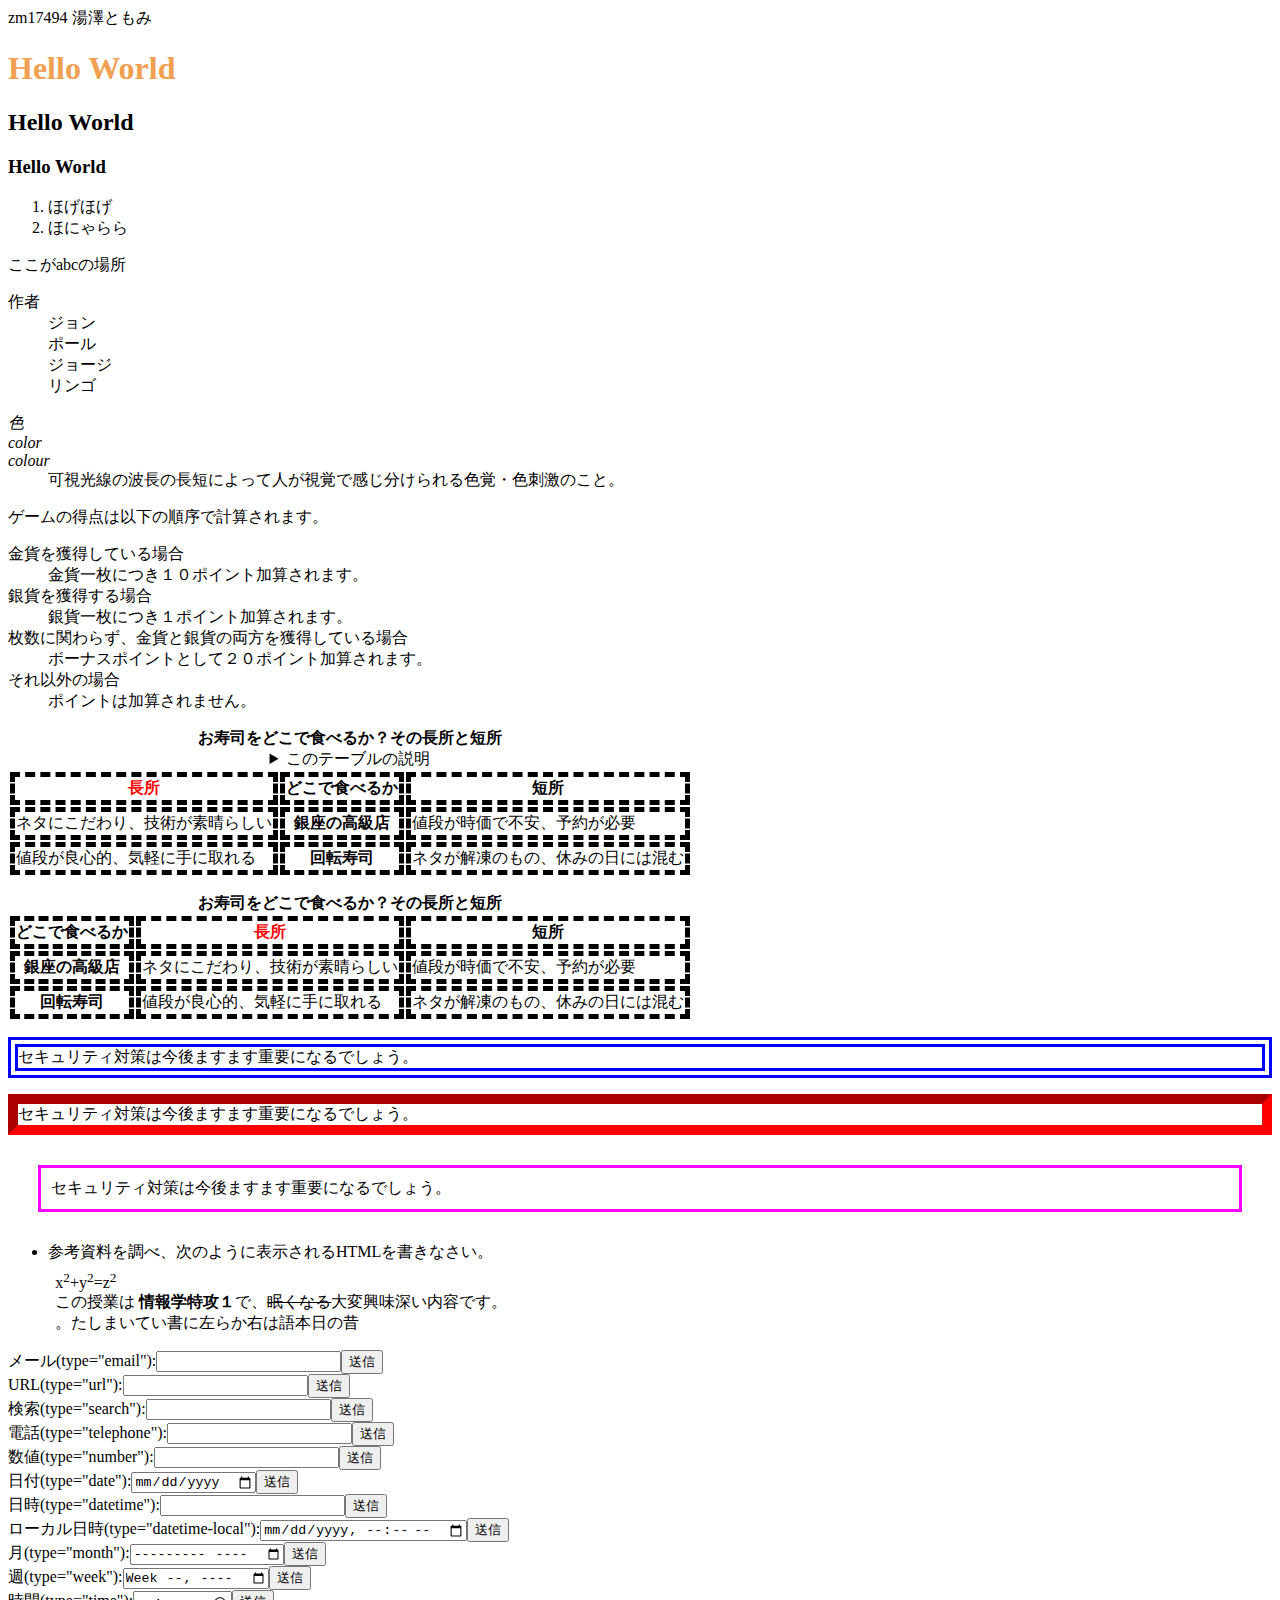
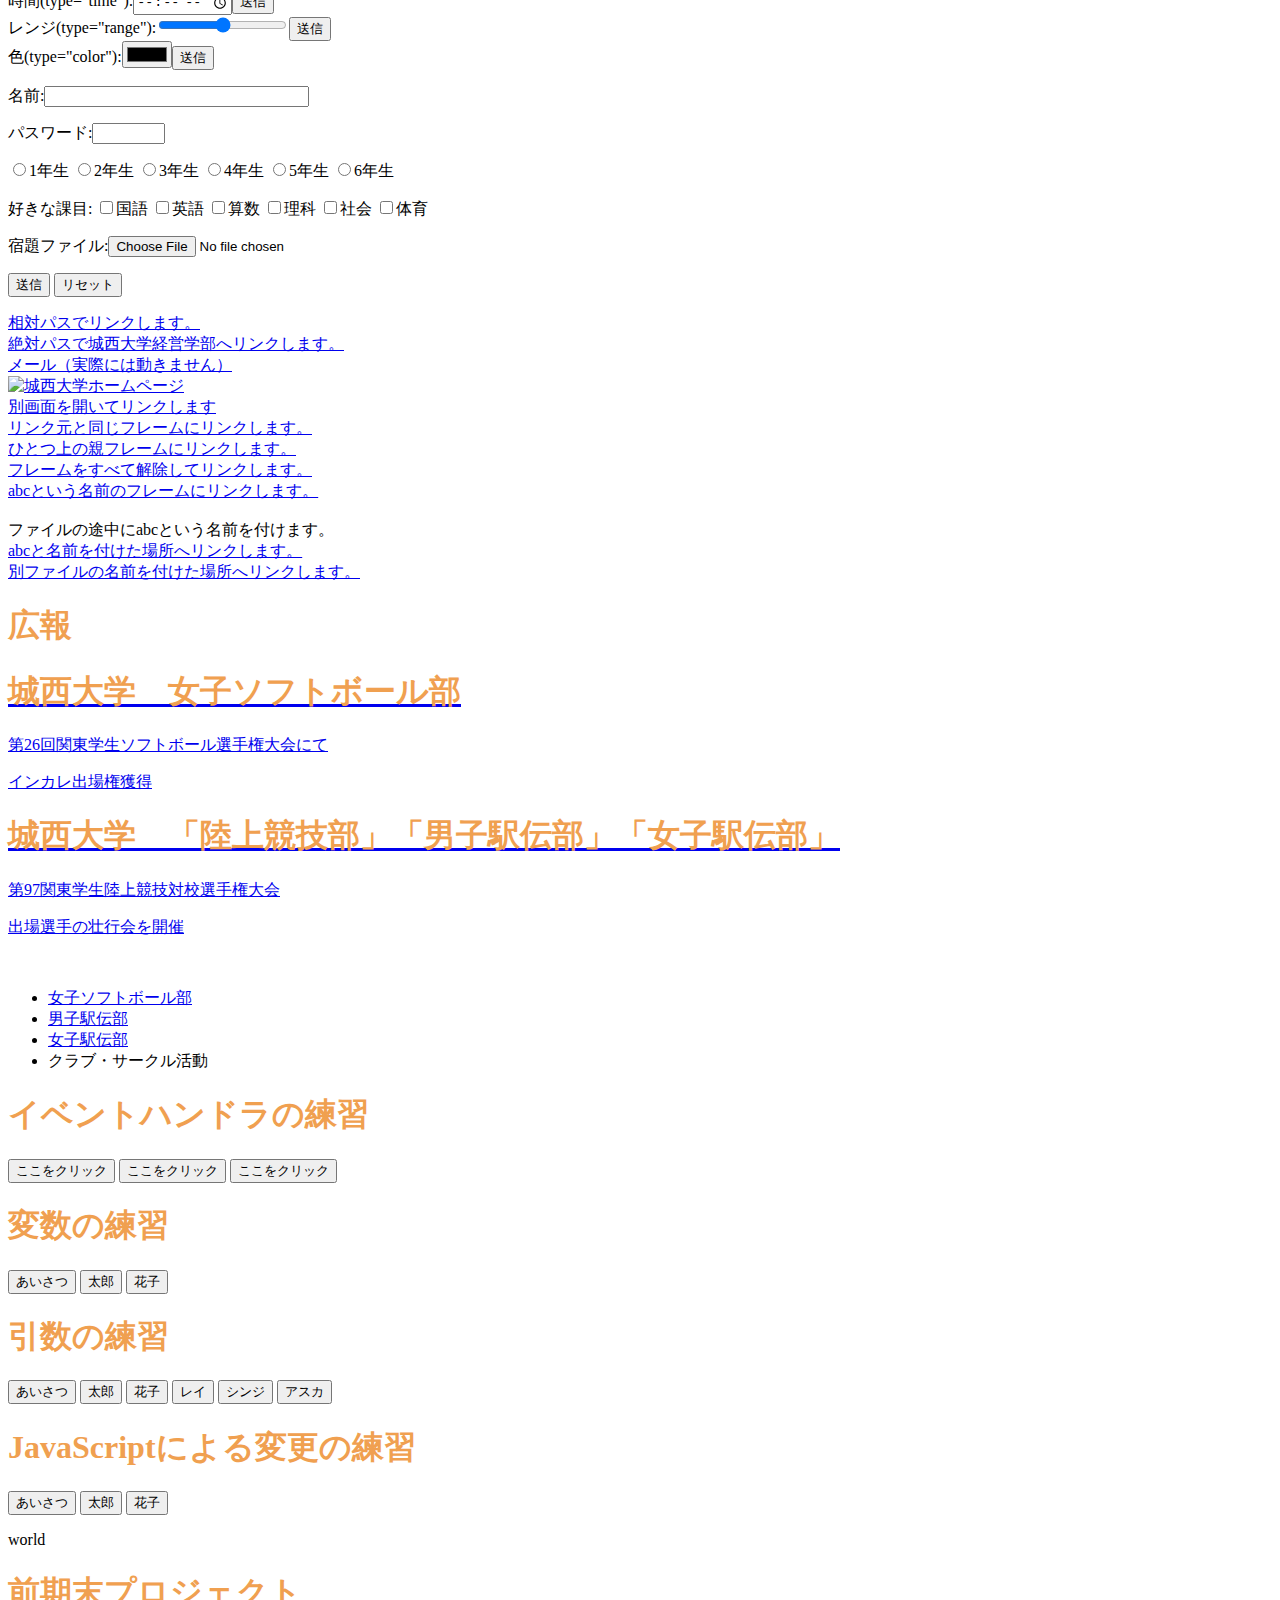
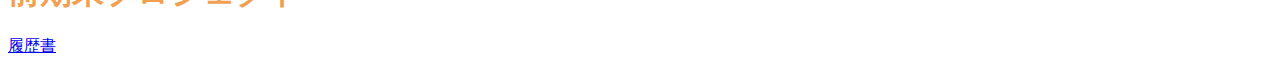
==== index.html @ f1ffbf4b "message" ====
<!DOCTYPE html>
<html lang="ja">

<head>
  
 
    <meta charset="UTF-8">
    zm17494 湯澤ともみ
  <title>web開発の練習１</title>
  <link rel="stylesheet" href="mystyle1.css">　<!--この行を追加 -->
<!--
  <script src="myjs.js"></script>
-->    
 <script src="ex6-1.js"></script>
 <script src="ex06-5.js"></script>
 <script src="goodbye.js"></script>
  <script src="ex06-7.js"></script>
<script src="ex06-8.js"></script>

  </head>


<body>
  <!--文字の大きさの練習-->
  <h1>Hello World</h1>
  <h2> Hello World </h2>
  <h3> Hello World</h3>
  <ol>
    <li>ほげほげ</li>
    <li>ほにゃらら</li>
  </ol>
<script src="myjs.js"></script>
  <a id="abc">ここがabcの場所</a>
  <dl>
    <dt>作者</dt>
    <dd>ジョン</dd>
    <dd>ポール</dd>
    <dd>ジョージ</dd>
    <dd>リンゴ</dd>
  </dl>

  <dl>
    <dt lang="ja"><dfn>色</dfn></dt>
    <dt lang="en-US"><dfn>color</dfn></dt>
    <dt lang="en-GB"><dfn>colour</dfn></dt>
    <dd>可視光線の波長の長短によって人が視覚で感じ分けられる色覚・色刺激のこと。</dd>
  </dl>

  <p>ゲームの得点は以下の順序で計算されます。 </p>
  <dl>
    <dt>金貨を獲得している場合</dt>
    <dd>金貨一枚につき１０ポイント加算されます。</dd>
    <dt>銀貨を獲得する場合</dt>
    <dd>銀貨一枚につき１ポイント加算されます。</dd>
    <dt>枚数に関わらず、金貨と銀貨の両方を獲得している場合</dt>
    <dd>ボーナスポイントとして２０ポイント加算されます。</dd>
    <dt>それ以外の場合</dt>
    <dd>ポイントは加算されません。</dd>
  </dl>

  <table>
     <caption>
      <strong>お寿司をどこで食べるか？その長所と短所</strong>
      <details>
        <summary>このテーブルの説明</summary>
        <p>以下のテーブルでは、２番目のカラムに寿司店のタイプが入れられています。 その左側にそのようなタイプのお店でお寿司を食べる場合の長所が、右側に短所が入れられています。 </p>
      </details>
    </caption>
    <thead>
      <tr>
        <th class="important">長所</th>
        <th>どこで食べるか</th>
        <th>短所</th>
      </tr>
    </thead>
    <tbody>
      <tr>
        <td>ネタにこだわり、技術が素晴らしい</td>
        <th>銀座の高級店</th>
        <td>値段が時価で不安、予約が必要</td>
      </tr>
      <tr>
        <td>値段が良心的、気軽に手に取れる</td>
        <th>回転寿司</th>
        <td>ネタが解凍のもの、休みの日には混む</td>
      </tr>
    </tbody>
  </table>

  <p>

    <table>
      <caption>
        <strong>お寿司をどこで食べるか？その長所と短所</strong>
      </caption>
      <thead>
        <tr>
          <th>どこで食べるか</th>
          <th class="important">長所</th>
          <th>短所</th>
        </tr>
      </thead>
      <tbody>
        <tr>
          <th>銀座の高級店</th>
          <td>ネタにこだわり、技術が素晴らしい</td>
          <td>値段が時価で不安、予約が必要</td>
        </tr>
        <tr>
          <th>回転寿司</th>
          <td>値段が良心的、気軽に手に取れる</td>
          <td>ネタが解凍のもの、休みの日には混む</td>
        </tr>
      </tbody>
    </table>
   </p>
  <p class="sample1">セキュリティ対策は今後ますます重要になるでしょう。</p>
  <p class="sample2">セキュリティ対策は今後ますます重要になるでしょう。</p>
  <p class="sample3">セキュリティ対策は今後ますます重要になるでしょう。</p>
 
   
  <ul>
      <li>参考資料を調べ、次のように表示されるHTMLを書きなさい。
        <p style="margin:1ex">x<sup>2</sup>+y<sup>2</sup>=z<sup>2</sup><br/> この授業は
          <b>情報学特攻１</b>で、<s>眠くなる</s>大変興味深い内容です。<br/>
          <bdo dir="rtl">昔の日本語は右から左に書いていました。</bdo></p>
      </li>
    </ul>


    <form action="xxx.php" method="post"><label>メール(type="email"):<input type="email" name="email"></label><input type="submit" value="送信"></form>
    <form action="xxx.php" method="post"><label>URL(type="url"):<input type="url" name="url"></label><input type="submit" value="送信"></form>
    <form action="xxx.php" method="post"><label>検索(type="search"):<input type="search" name="search"></label><input type="submit" value="送信"></form>
    <form action="xxx.php" method="post"><label>電話(type="telephone"):<input type="telephone" name="telephone"></label><input type="submit" value="送信"></form>
    <form action="xxx.php" method="post"><label>数値(type="number"):<input type="number" name="number"></label><input type="submit" value="送信"></form>
    <form action="xxx.php" method="post"><label>日付(type="date"):<input type="date" name="date"></label><input type="submit" value="送信"></form>
    <form action="xxx.php" method="post"><label>日時(type="datetime"):<input type="datetime" name="datetime"></label><input type="submit" value="送信"></form>
    <form action="xxx.php" method="post"><label>ローカル日時(type="datetime-local"):<input type="datetime-local" name="datetime-local"></label><input type="submit" value="送信"></form>
    <form action="xxx.php" method="post"><label>月(type="month"):<input type="month" name="month"></label><input type="submit" value="送信"></form>
    <form action="xxx.php" method="post"><label>週(type="week"):<input type="week" name="week"></label><input type="submit" value="送信"></form>
    <form action="xxx.php" method="post"><label>時間(type="time"):<input type="time" name="time"></label><input type="submit" value="送信"></form>
    <form action="xxx.php" method="post"><label>レンジ(type="range"):<input type="range" name="range"></label><input type="submit" value="送信"></form>
    <form action="xxx.php" method="post"><label>色(type="color"):<input type="color" name="color"></label><input type="submit" value="送信"></form>
    <p><label>名前:<input type="text" name="name" size="30" maxlength="20"></label></p>
    <p><label>パスワード:<input type="password" name="pass" size="6" maxlength="4"></label></p>
    <p>
      <label><input type="radio" name="gakunen" value="1">1年生</label>
      <label><input type="radio" name="gakunen" value="2">2年生</label>
      <label><input type="radio" name="gakunen" value="3">3年生</label>
      <label><input type="radio" name="gakunen" value="4">4年生</label>
      <label><input type="radio" name="gakunen" value="5">5年生</label>
      <label><input type="radio" name="gakunen" value="6">6年生</label>
    </p>
    <p>好きな課目:
      <label><input type="checkbox" name="kamoku" value="kokugo">国語</label>
      <label><input type="checkbox" name="kamoku" value="eigo">英語</label>
      <label><input type="checkbox" name="kamoku" value="sansu">算数</label>
      <label><input type="checkbox" name="kamoku" value="rika">理科</label>
      <label><input type="checkbox" name="kamoku" value="syakai">社会</label>
      <label><input type="checkbox" name="kamoku" value="taiiku">体育</label>
    </p>
    <p> <label>宿題ファイル:<input type="file" name="syukudai"> </label></p>
    <p>
      <input type="submit" value="送信">
      <input type="reset" value="リセット">
    </p>

    <a href="a.html">相対パスでリンクします。</a><br>
    <a href="https://www.josai.ac.jp/education/management/indexhtml">絶対パスで城西大学経営学部へリンクします。</a><br>
    <a href="mailto:info@yahoo.com">メール（実際には動きません）</a><br>
    <a href="https://www.josai.ac.jp/"><img src="./image/josai.png" alt="城西大学ホームページ"></a><br>


    <a href="a.html" target="_blank">別画面を開いてリンクします</a><br>
    <a href="a.html" target="_self">リンク元と同じフレームにリンクします。</a><br>
    <a href="a.html" target="_parent">ひとつ上の親フレームにリンクします。</a><br>
    <a href="a.html" target="_top">フレームをすべて解除してリンクします。</a><br>
    <a href="a.html" target="abc">abcという名前のフレームにリンクします。</a><br>
<br>
  
  
  <a id="abc">ファイルの途中にabcという名前を付けます。</a><br>
  
  <a href="#abc">abcと名前を付けた場所へリンクします。</a><br>
  <a href="a.html#def">別ファイルの名前を付けた場所へリンクします。</a><br>
    <aside class="ad">
      <h1>広報</h1>
      <a href="https://www.josai.ac.jp/club/jyosisofuto.html">
        <section>
          <h1>城西大学　女子ソフトボール部</h1>
          <p>第26回関東学生ソフトボール選手権大会にて</p>
          <p>インカレ出場権獲得</p>
        </section>
      </a>
      <a href="https://www.josai.ac.jp/news/20180523-02.html">
        <section>
          <h1>城西大学　「陸上競技部」「男子駅伝部」「女子駅伝部」</h1>
        
          <p>第97関東学生陸上競技対校選手権大会</p>
          <p>出場選手の壮行会を開催</p>
        </section>

      </a>
    </aside><br>

    <nav>
      <ul>
        <li>
          <a href="https://www.josai.ac.jp/club/jyosisofuto.html">女子ソフトボール部</a></li>
        <li>
          <a href="https://www.josai.ac.jp/club/ekiden_hakone.html">男子駅伝部</a></li>
        <li>
          <a href="https://www.josai.ac.jp/club/ekiden_joshiekiden.html">女子駅伝部</a></li>
        <li><a>クラブ・サークル活動</a></li>

      </ul>
    </nav>


<h1>イベントハンドラの練習</h1>
 
<input type="button" value="ここをクリック" onclick="alert('Hello,Yuza');">
<input type="button" value="ここをクリック" onclick="alert('sayHello,sayhello');">                          
<input type="button"  value="ここをクリック" onClick="alert('saygoodbye,goodbye');">
  
  <h1>変数の練習</h1>
    <input type="button" value ="あいさつ" onclick="sayhello65();">
      <input type="button" value ="太郎" onclick=" who='太郎';">
   <input type="button" value ="花子" onclick=" who='花子';">

  <h1>引数の練習</h1>
     <input type="button" value ="あいさつ" onclick="sayhello67();">
    <input type="button" value ="太郎" onclick="someone('太郎');">
  <input type="button" value ="花子" onclick="someone('花子');">
     <input type="button" value ="レイ" onclick="someone('レイ');">
    <input type="button" value ="シンジ" onclick="someone('シンジ');">
    <input type="button" value ="アスカ" onclick="someone('アスカ');">
  
  <h1>JavaScriptによる変更の練習</h1>
    <input type="button" value ="あいさつ" onclick="sayhello68();">
    <input type="button" value ="太郎" onclick="taro();">
    <input type="button" value ="花子" onclick="hanako();">
 <p id="who">
    world
  </p>
  <h1>前期末プロジェクト</h1>
  </h1>
    <a href="b.html ">履歴書</a><br>

  
  </body>

</html>
---- mystyle1.css ----
h1 { color: #F0A050; }

th,td{ border: dashed thick black; }

th.important { color: red; }

 p.sample1 {border: double 10px #0000ff;}
 p.sample2 {border: inset 10px #ff0000;}
 p.sample3 {margin: 30px 30px;padding: 10px;border:
  medium solid #ff00ff;}
 p.sample4 {border: inset 10px #ffffff;}
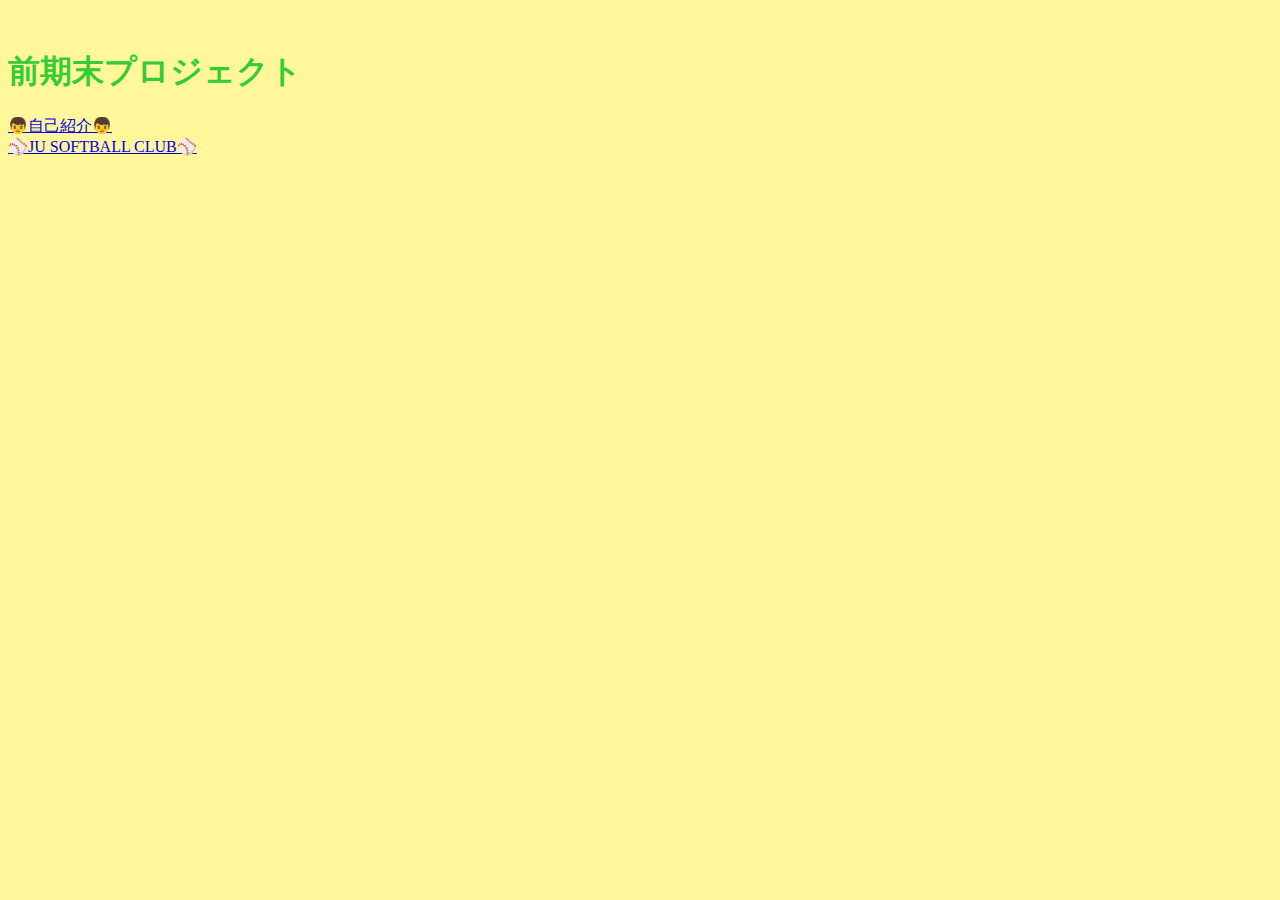
==== commit be3e5754: "message" ====
--- a/index.html
+++ b/index.html
@@ -1,252 +1,17 @@
 <!DOCTYPE html>
 <html lang="ja">
+  <meta charset="UTF-8">
+    <link rel="stylesheet" href="mystyle1.css">
 
 <head>
-  
- 
-    <meta charset="UTF-8">
-    zm17494 湯澤ともみ
-  <title>web開発の練習１</title>
-  <link rel="stylesheet" href="mystyle1.css">　<!--この行を追加 -->
-<!--
-  <script src="myjs.js"></script>
--->    
- <script src="ex6-1.js"></script>
- <script src="ex06-5.js"></script>
- <script src="goodbye.js"></script>
-  <script src="ex06-7.js"></script>
-<script src="ex06-8.js"></script>
+  <body>
+    
 
-  </head>
-
-
-<body>
-  <!--文字の大きさの練習-->
-  <h1>Hello World</h1>
-  <h2> Hello World </h2>
-  <h3> Hello World</h3>
-  <ol>
-    <li>ほげほげ</li>
-    <li>ほにゃらら</li>
-  </ol>
-<script src="myjs.js"></script>
-  <a id="abc">ここがabcの場所</a>
-  <dl>
-    <dt>作者</dt>
-    <dd>ジョン</dd>
-    <dd>ポール</dd>
-    <dd>ジョージ</dd>
-    <dd>リンゴ</dd>
-  </dl>
-
-  <dl>
-    <dt lang="ja"><dfn>色</dfn></dt>
-    <dt lang="en-US"><dfn>color</dfn></dt>
-    <dt lang="en-GB"><dfn>colour</dfn></dt>
-    <dd>可視光線の波長の長短によって人が視覚で感じ分けられる色覚・色刺激のこと。</dd>
-  </dl>
-
-  <p>ゲームの得点は以下の順序で計算されます。 </p>
-  <dl>
-    <dt>金貨を獲得している場合</dt>
-    <dd>金貨一枚につき１０ポイント加算されます。</dd>
-    <dt>銀貨を獲得する場合</dt>
-    <dd>銀貨一枚につき１ポイント加算されます。</dd>
-    <dt>枚数に関わらず、金貨と銀貨の両方を獲得している場合</dt>
-    <dd>ボーナスポイントとして２０ポイント加算されます。</dd>
-    <dt>それ以外の場合</dt>
-    <dd>ポイントは加算されません。</dd>
-  </dl>
-
-  <table>
-     <caption>
-      <strong>お寿司をどこで食べるか？その長所と短所</strong>
-      <details>
-        <summary>このテーブルの説明</summary>
-        <p>以下のテーブルでは、２番目のカラムに寿司店のタイプが入れられています。 その左側にそのようなタイプのお店でお寿司を食べる場合の長所が、右側に短所が入れられています。 </p>
-      </details>
-    </caption>
-    <thead>
-      <tr>
-        <th class="important">長所</th>
-        <th>どこで食べるか</th>
-        <th>短所</th>
-      </tr>
-    </thead>
-    <tbody>
-      <tr>
-        <td>ネタにこだわり、技術が素晴らしい</td>
-        <th>銀座の高級店</th>
-        <td>値段が時価で不安、予約が必要</td>
-      </tr>
-      <tr>
-        <td>値段が良心的、気軽に手に取れる</td>
-        <th>回転寿司</th>
-        <td>ネタが解凍のもの、休みの日には混む</td>
-      </tr>
-    </tbody>
-  </table>
-
-  <p>
-
-    <table>
-      <caption>
-        <strong>お寿司をどこで食べるか？その長所と短所</strong>
-      </caption>
-      <thead>
-        <tr>
-          <th>どこで食べるか</th>
-          <th class="important">長所</th>
-          <th>短所</th>
-        </tr>
-      </thead>
-      <tbody>
-        <tr>
-          <th>銀座の高級店</th>
-          <td>ネタにこだわり、技術が素晴らしい</td>
-          <td>値段が時価で不安、予約が必要</td>
-        </tr>
-        <tr>
-          <th>回転寿司</th>
-          <td>値段が良心的、気軽に手に取れる</td>
-          <td>ネタが解凍のもの、休みの日には混む</td>
-        </tr>
-      </tbody>
-    </table>
-   </p>
-  <p class="sample1">セキュリティ対策は今後ますます重要になるでしょう。</p>
-  <p class="sample2">セキュリティ対策は今後ますます重要になるでしょう。</p>
-  <p class="sample3">セキュリティ対策は今後ますます重要になるでしょう。</p>
- 
-   
-  <ul>
-      <li>参考資料を調べ、次のように表示されるHTMLを書きなさい。
-        <p style="margin:1ex">x<sup>2</sup>+y<sup>2</sup>=z<sup>2</sup><br/> この授業は
-          <b>情報学特攻１</b>で、<s>眠くなる</s>大変興味深い内容です。<br/>
-          <bdo dir="rtl">昔の日本語は右から左に書いていました。</bdo></p>
-      </li>
-    </ul>
-
-
-    <form action="xxx.php" method="post"><label>メール(type="email"):<input type="email" name="email"></label><input type="submit" value="送信"></form>
-    <form action="xxx.php" method="post"><label>URL(type="url"):<input type="url" name="url"></label><input type="submit" value="送信"></form>
-    <form action="xxx.php" method="post"><label>検索(type="search"):<input type="search" name="search"></label><input type="submit" value="送信"></form>
-    <form action="xxx.php" method="post"><label>電話(type="telephone"):<input type="telephone" name="telephone"></label><input type="submit" value="送信"></form>
-    <form action="xxx.php" method="post"><label>数値(type="number"):<input type="number" name="number"></label><input type="submit" value="送信"></form>
-    <form action="xxx.php" method="post"><label>日付(type="date"):<input type="date" name="date"></label><input type="submit" value="送信"></form>
-    <form action="xxx.php" method="post"><label>日時(type="datetime"):<input type="datetime" name="datetime"></label><input type="submit" value="送信"></form>
-    <form action="xxx.php" method="post"><label>ローカル日時(type="datetime-local"):<input type="datetime-local" name="datetime-local"></label><input type="submit" value="送信"></form>
-    <form action="xxx.php" method="post"><label>月(type="month"):<input type="month" name="month"></label><input type="submit" value="送信"></form>
-    <form action="xxx.php" method="post"><label>週(type="week"):<input type="week" name="week"></label><input type="submit" value="送信"></form>
-    <form action="xxx.php" method="post"><label>時間(type="time"):<input type="time" name="time"></label><input type="submit" value="送信"></form>
-    <form action="xxx.php" method="post"><label>レンジ(type="range"):<input type="range" name="range"></label><input type="submit" value="送信"></form>
-    <form action="xxx.php" method="post"><label>色(type="color"):<input type="color" name="color"></label><input type="submit" value="送信"></form>
-    <p><label>名前:<input type="text" name="name" size="30" maxlength="20"></label></p>
-    <p><label>パスワード:<input type="password" name="pass" size="6" maxlength="4"></label></p>
-    <p>
-      <label><input type="radio" name="gakunen" value="1">1年生</label>
-      <label><input type="radio" name="gakunen" value="2">2年生</label>
-      <label><input type="radio" name="gakunen" value="3">3年生</label>
-      <label><input type="radio" name="gakunen" value="4">4年生</label>
-      <label><input type="radio" name="gakunen" value="5">5年生</label>
-      <label><input type="radio" name="gakunen" value="6">6年生</label>
-    </p>
-    <p>好きな課目:
-      <label><input type="checkbox" name="kamoku" value="kokugo">国語</label>
-      <label><input type="checkbox" name="kamoku" value="eigo">英語</label>
-      <label><input type="checkbox" name="kamoku" value="sansu">算数</label>
-      <label><input type="checkbox" name="kamoku" value="rika">理科</label>
-      <label><input type="checkbox" name="kamoku" value="syakai">社会</label>
-      <label><input type="checkbox" name="kamoku" value="taiiku">体育</label>
-    </p>
-    <p> <label>宿題ファイル:<input type="file" name="syukudai"> </label></p>
-    <p>
-      <input type="submit" value="送信">
-      <input type="reset" value="リセット">
-    </p>
-
-    <a href="a.html">相対パスでリンクします。</a><br>
-    <a href="https://www.josai.ac.jp/education/management/indexhtml">絶対パスで城西大学経営学部へリンクします。</a><br>
-    <a href="mailto:info@yahoo.com">メール（実際には動きません）</a><br>
-    <a href="https://www.josai.ac.jp/"><img src="./image/josai.png" alt="城西大学ホームページ"></a><br>
-
-
-    <a href="a.html" target="_blank">別画面を開いてリンクします</a><br>
-    <a href="a.html" target="_self">リンク元と同じフレームにリンクします。</a><br>
-    <a href="a.html" target="_parent">ひとつ上の親フレームにリンクします。</a><br>
-    <a href="a.html" target="_top">フレームをすべて解除してリンクします。</a><br>
-    <a href="a.html" target="abc">abcという名前のフレームにリンクします。</a><br>
-<br>
-  
-  
-  <a id="abc">ファイルの途中にabcという名前を付けます。</a><br>
-  
-  <a href="#abc">abcと名前を付けた場所へリンクします。</a><br>
-  <a href="a.html#def">別ファイルの名前を付けた場所へリンクします。</a><br>
-    <aside class="ad">
-      <h1>広報</h1>
-      <a href="https://www.josai.ac.jp/club/jyosisofuto.html">
-        <section>
-          <h1>城西大学　女子ソフトボール部</h1>
-          <p>第26回関東学生ソフトボール選手権大会にて</p>
-          <p>インカレ出場権獲得</p>
-        </section>
-      </a>
-      <a href="https://www.josai.ac.jp/news/20180523-02.html">
-        <section>
-          <h1>城西大学　「陸上競技部」「男子駅伝部」「女子駅伝部」</h1>
-        
-          <p>第97関東学生陸上競技対校選手権大会</p>
-          <p>出場選手の壮行会を開催</p>
-        </section>
-
-      </a>
-    </aside><br>
-
-    <nav>
-      <ul>
-        <li>
-          <a href="https://www.josai.ac.jp/club/jyosisofuto.html">女子ソフトボール部</a></li>
-        <li>
-          <a href="https://www.josai.ac.jp/club/ekiden_hakone.html">男子駅伝部</a></li>
-        <li>
-          <a href="https://www.josai.ac.jp/club/ekiden_joshiekiden.html">女子駅伝部</a></li>
-        <li><a>クラブ・サークル活動</a></li>
-
-      </ul>
-    </nav>
-
-
-<h1>イベントハンドラの練習</h1>
- 
-<input type="button" value="ここをクリック" onclick="alert('Hello,Yuza');">
-<input type="button" value="ここをクリック" onclick="alert('sayHello,sayhello');">                          
-<input type="button"  value="ここをクリック" onClick="alert('saygoodbye,goodbye');">
-  
-  <h1>変数の練習</h1>
-    <input type="button" value ="あいさつ" onclick="sayhello65();">
-      <input type="button" value ="太郎" onclick=" who='太郎';">
-   <input type="button" value ="花子" onclick=" who='花子';">
-
-  <h1>引数の練習</h1>
-     <input type="button" value ="あいさつ" onclick="sayhello67();">
-    <input type="button" value ="太郎" onclick="someone('太郎');">
-  <input type="button" value ="花子" onclick="someone('花子');">
-     <input type="button" value ="レイ" onclick="someone('レイ');">
-    <input type="button" value ="シンジ" onclick="someone('シンジ');">
-    <input type="button" value ="アスカ" onclick="someone('アスカ');">
-  
-  <h1>JavaScriptによる変更の練習</h1>
-    <input type="button" value ="あいさつ" onclick="sayhello68();">
-    <input type="button" value ="太郎" onclick="taro();">
-    <input type="button" value ="花子" onclick="hanako();">
- <p id="who">
-    world
-  </p>
+  　
   <h1>前期末プロジェクト</h1>
   </h1>
-    <a href="b.html ">履歴書</a><br>
-
+    <a href="b.html ">👦自己紹介👦</a><br>
+<a href="c.html ">⚾JU SOFTBALL CLUB⚾</a><br>
   
   </body>
 
--- a/mystyle1.css
+++ b/mystyle1.css
@@ -1,11 +1,9 @@
-h1 { color: #F0A050; }
+h1 { color: #32cd32; }
 
-th,td{ border: dashed thick black; }
+th{ border: inset 8px mediumspringgreen; }
 
-th.important { color: red; }
+td{ border: double 6px mediumspringgreen; }
 
- p.sample1 {border: double 10px #0000ff;}
- p.sample2 {border: inset 10px #ff0000;}
- p.sample3 {margin: 30px 30px;padding: 10px;border:
-  medium solid #ff00ff;}
- p.sample4 {border: inset 10px #ffffff;}
+
+ p.sample1 {border: double 5px #ffa347;}
+body {background-color: #fff799; }